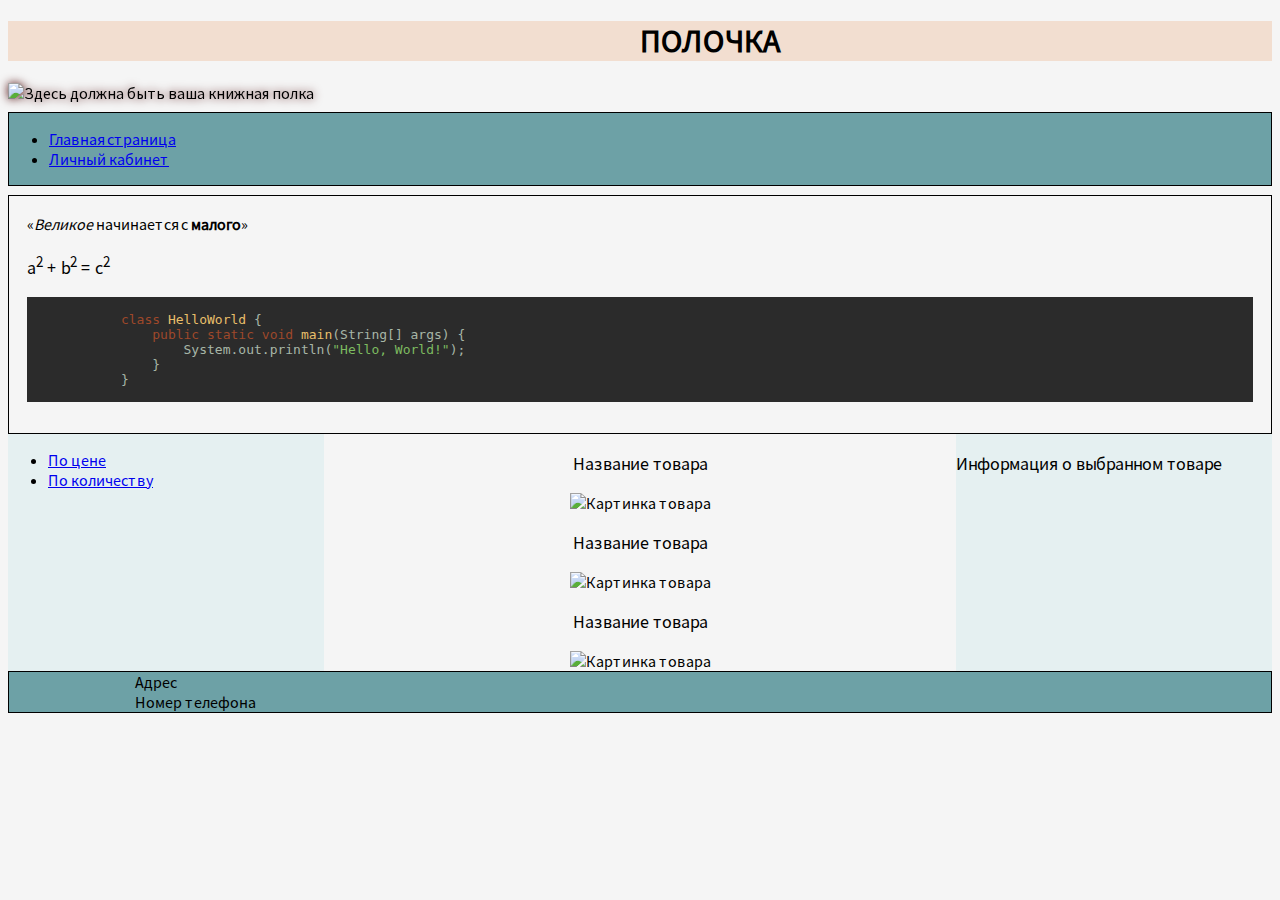
==== index.html @ b984e6ff "feat: add lab-2" ====
<!DOCTYPE html>
<html lang="ru">
<head>
    <meta charset="UTF-8">
    <title>ПОЛОЧКА</title>
    <link rel="stylesheet" href="CSS/style.css">
</head>
<body>
<header>
    <div class="sub-header">
        <div id="head">
        <div class="shop-name">
            <h1>ПОЛОЧКА</h1>
        </div>
        </div>
    </div>

    <div id="shelf">
        <img src="images/books.png" width="100%" alt="Здесь должна быть ваша книжная полка" class="shadow">
    </div>

    <nav>
        <div>
            <ul>
                <li>
                    <a href="#">Главная страница</a>
                </li>
                <li>
                    <a href="#">Личный кабинет</a>
                </li>
            </ul>
        </div>
    </nav>
</header>
<main>
    <div class="beautyful-square">
    <q><i>Великое</i> начинается с <b>малого</b></q>
    <p>a<sup>2</sup> + b<sup>2</sup> = c<sup>2</sup></p>
    <div class="code">
        <pre><div id="code"><code>
            <span class="orange">class</span> <span class="yellow">HelloWorld</span> {
                <span class="orange">public static void</span> <span class="yellow">main</span>(String[] args) {
                    System.out.println(<span class="green">"Hello, World!"</span>);
                }
            }
        </code></div></pre>
    </div></div>
    <div class="products">
        <section class="filters">
            <ul>
                <li>
                    <a href="#">По цене</a>
                </li>
                <li>
                    <a href="#">По количеству</a>
                </li>
            </ul>
        </section>
        <div class="product-cards">
            <div class="product-card">
                <p>Название товара</p>
                <img src="" alt="Картинка товара">
            </div>
            <div class="product-card">
                <p>Название товара</p>
                <img src="" alt="Картинка товара">
            </div>
            <div class="product-card">
                <p>Название товара</p>
                <img src="" alt="Картинка товара">
            </div>
        </div>
        <div class="product-info">
            <p>Информация о выбранном товаре</p>
        </div>
    </div>
</main>
<footer>
    <section class="contacts">
        <div class="address">
            Адрес
        </div>
        <div class="phone-numbers">
            Номер телефона
        </div>
    </section>
</footer>
</body>
</html>
---- CSS/style.css ----
body {
    background-color: #F5F5F5;
    font-family: "SourceSansPro";
}
.sub-header {
    background-color: #F2DED0;
    margin-left: auto;
    margin-right: auto;
    width: 100%;
}
#head {
    margin: 0 50% 0 50%;
}
nav {
    background-color: #6DA1A6;
    border-style: solid;
    border-width: 1px;
    margin-bottom: 1vh;
    margin-top: 1vh;
}
.beautyful-square {
    padding: 2vh;
    border-style: solid;
    border-width: 1px;
}
#code {
    color: #a7b6a7;
    background-color: #2b2b2b;
}
.orange {
    color: #9e482a;
}
.yellow {
    color: #e8bf6a;
}
.green {
    color: #7dbb60;
}
footer {
    background-color: #6DA1A6;
    border-style: solid;
    border-width: 1px;
    margin-bottom: 1vh;
}
.filters {
    width: 25%;
    background-color: #E5F0F1;
}
.product-cards {
    width: 50%;
}
.product-info {
    width: 25%;
    padding-right: 0;
    background-color: #E5F0F1;
}
p {
    font-family: "SourceSansPro";
    font-size: 18px;
    font-weight: 400;
    font-style: normal;
    font-stretch: normal;
}

.products {
    display: flex;
}

.product-card {
    text-align: center;
}

.shadow {
    filter: drop-shadow(0 0 5px #581818);
}

.contacts {
    margin-left: 10%;
}

@font-face {
    font-family: "SourceSansPro";
    src: url("../fonts/Source_Sans_Pro/SourceSansPro-Regular.ttf") format("truetype");
    font-style: normal;
    font-weight: normal;
}
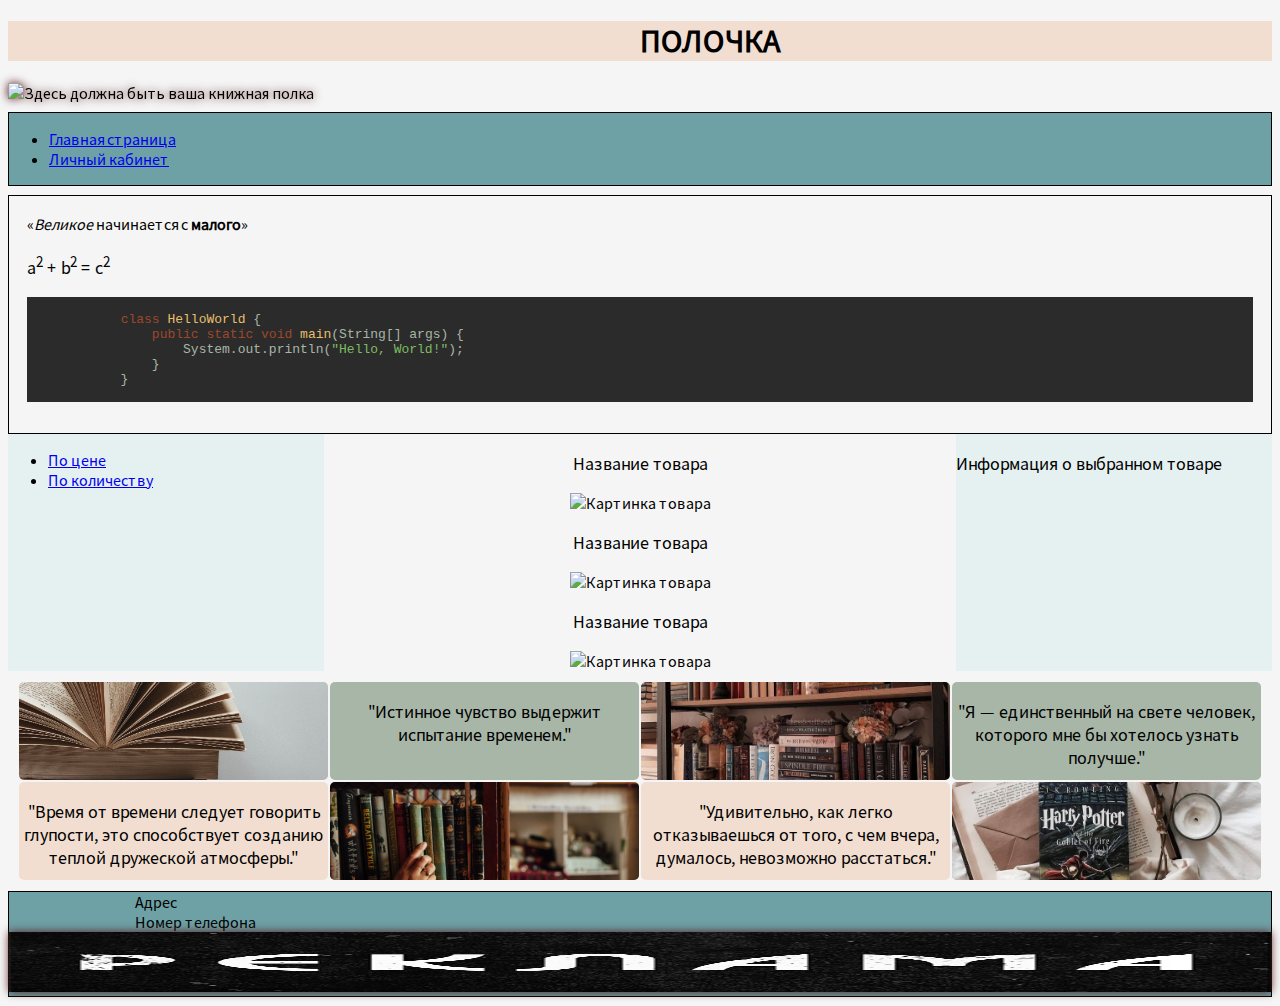
==== commit d03a3014: "feat: add lab-3" ====
--- a/index.html
+++ b/index.html
@@ -74,6 +74,16 @@
             <p>Информация о выбранном товаре</p>
         </div>
     </div>
+    <div class="mygrid">
+        <div><img src="images/grid2.jpg" class = "grid-images"></div>
+        <div><p>"Истинное чувство выдержит испытание временем."</p></div>
+        <div><img src="images/grid1.jpg" class = "grid-images"></div>
+        <div><p>"Я — единственный на свете человек, которого мне бы хотелось узнать получше."</p></div>
+        <div><p>"Время от времени следует говорить глупости, это способствует созданию теплой дружеской атмосферы."</p></div>
+        <div><img src="images/grid4.jpg" class = "grid-images"></div>
+        <div><p>"Удивительно, как легко отказываешься от того, с чем вчера, думалось, невозможно расстаться."</p></div>
+        <div><img src="images/grid3.jpg" class = "grid-images"></div>
+    </div>
 </main>
 <footer>
     <section class="contacts">
@@ -84,6 +94,9 @@
             Номер телефона
         </div>
     </section>
+    <div class="advertisement">
+        <img src="images/advertisement.png" width="100%" height=60hx alt="Здесь должна быть ваша реклама" class="shadow">
+    </div>
 </footer>
 </body>
 </html>--- a/CSS/style.css
+++ b/CSS/style.css
@@ -42,6 +42,14 @@
     border-width: 1px;
     margin-bottom: 1vh;
 }
+
+@media screen and (max-width: 600px) {
+    .advertisement {
+        display: none;
+        position: absolute;
+    }
+}
+
 .filters {
     width: 25%;
     background-color: #E5F0F1;
@@ -83,4 +91,29 @@
     src: url("../fonts/Source_Sans_Pro/SourceSansPro-Regular.ttf") format("truetype");
     font-style: normal;
     font-weight: normal;
+}
+
+.mygrid{
+    display: grid;
+    grid-template-rows: 100px 100px;
+    grid-template-columns: repeat(4, 1fr);
+    padding: 10px;
+    text-align: center;
+    vertical-align: middle;
+}
+
+.mygrid > * {
+    background-color: #F2DED0;
+    border-radius: 5px;
+    margin: 1px;
+}
+.mygrid :nth-child(2n) {
+    background-color: #a7b6a7;
+}
+
+.grid-images {
+    object-fit: cover;
+    border-radius: 5px;
+    width: 100%;
+    height: 100%;
 }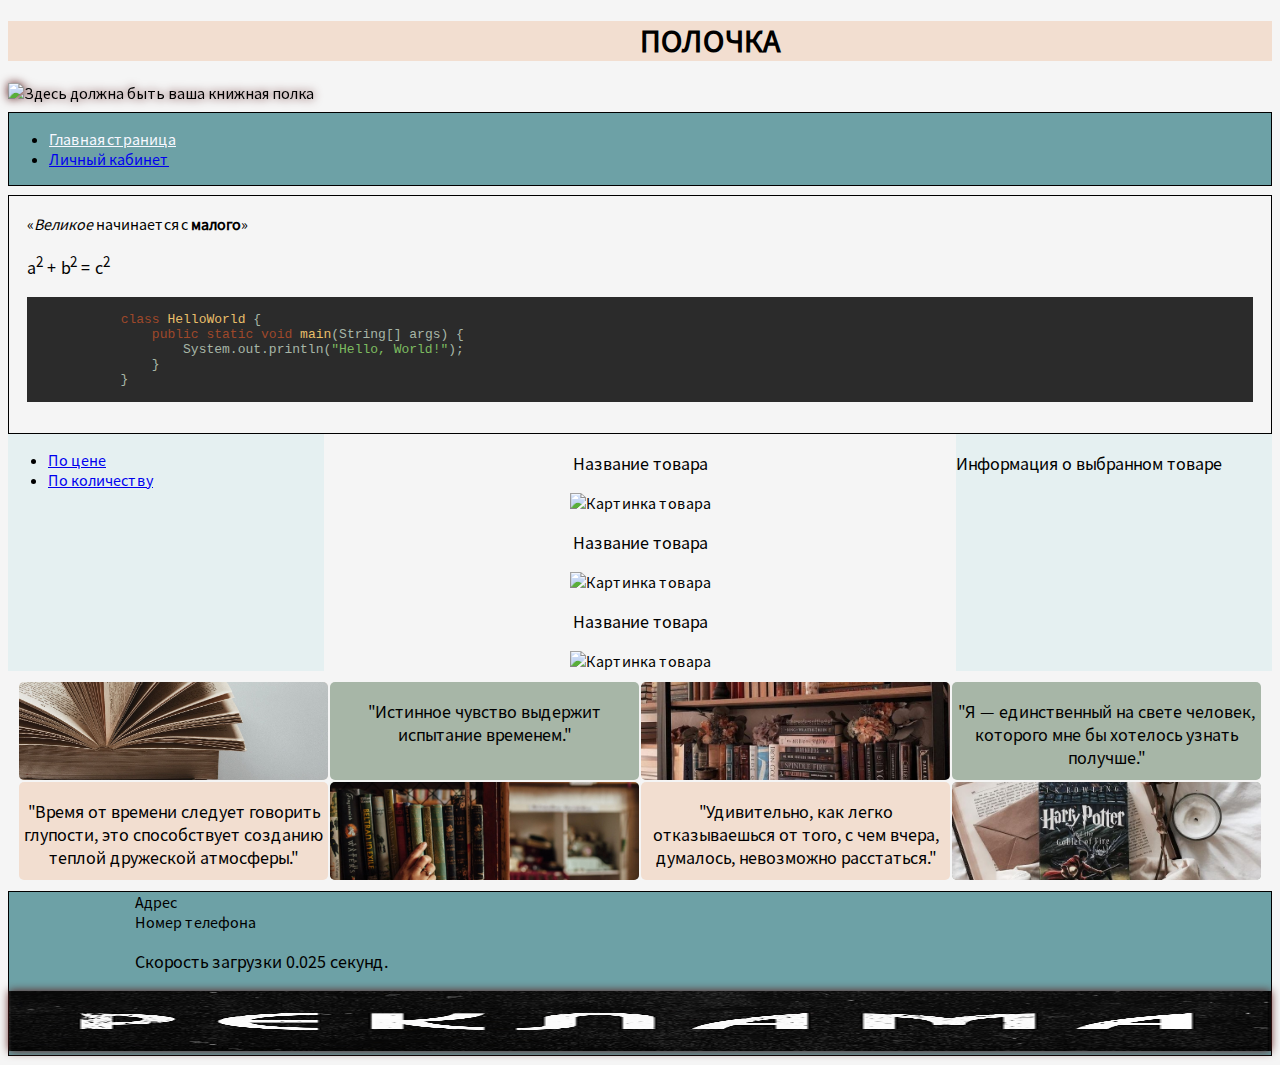
==== commit 39f0c923: "feat: add lab-4" ====
--- a/index.html
+++ b/index.html
@@ -4,6 +4,8 @@
     <meta charset="UTF-8">
     <title>ПОЛОЧКА</title>
     <link rel="stylesheet" href="CSS/style.css">
+    <script src="JS/download_counter.js"></script>
+    <script src="JS/active_menu.js" type="module"></script>
 </head>
 <body>
 <header>
@@ -23,10 +25,10 @@
         <div>
             <ul>
                 <li>
-                    <a href="#">Главная страница</a>
+                    <a href="index.html" class="menu">Главная страница</a>
                 </li>
                 <li>
-                    <a href="#">Личный кабинет</a>
+                    <a href="profile.html" class="menu">Личный кабинет</a>
                 </li>
             </ul>
         </div>
@@ -76,13 +78,13 @@
     </div>
     <div class="mygrid">
         <div><img src="images/grid2.jpg" class = "grid-images"></div>
-        <div><p>"Истинное чувство выдержит испытание временем."</p></div>
+        <div class="grid-text"><p>"Истинное чувство выдержит испытание временем."</p></div>
         <div><img src="images/grid1.jpg" class = "grid-images"></div>
-        <div><p>"Я — единственный на свете человек, которого мне бы хотелось узнать получше."</p></div>
+        <div class="grid-text"><p>"Я — единственный на свете человек, которого мне бы хотелось узнать получше."</p></div>
         <div><p>"Время от времени следует говорить глупости, это способствует созданию теплой дружеской атмосферы."</p></div>
-        <div><img src="images/grid4.jpg" class = "grid-images"></div>
+        <div class="grid-text"><img src="images/grid4.jpg" class = "grid-images"></div>
         <div><p>"Удивительно, как легко отказываешься от того, с чем вчера, думалось, невозможно расстаться."</p></div>
-        <div><img src="images/grid3.jpg" class = "grid-images"></div>
+        <div class="grid-text"><img src="images/grid3.jpg" class = "grid-images"></div>
     </div>
 </main>
 <footer>
@@ -93,6 +95,9 @@
         <div class="phone-numbers">
             Номер телефона
         </div>
+        <div>
+            <p>Скорость загрузки <span id="load-speed"></span> секунд.</p>
+        </div>
     </section>
     <div class="advertisement">
         <img src="images/advertisement.png" width="100%" height=60hx alt="Здесь должна быть ваша реклама" class="shadow">
--- a/CSS/style.css
+++ b/CSS/style.css
@@ -116,4 +116,27 @@
     border-radius: 5px;
     width: 100%;
     height: 100%;
+}
+.personal-info {
+    margin-left: 30px;
+    font-size: 20px;
+    font-weight: bold;
+    font-style: oblique;
+    font-stretch: condensed;
+}
+
+#load-speed {
+    color: antiquewhite;
+}
+
+.menu:hover { background: #F2DED0; }
+
+.active {
+    color: ghostwhite;
+}
+
+@media screen and (max-width: 1200px) {
+    .mygrid {
+        display: none;
+    }
 }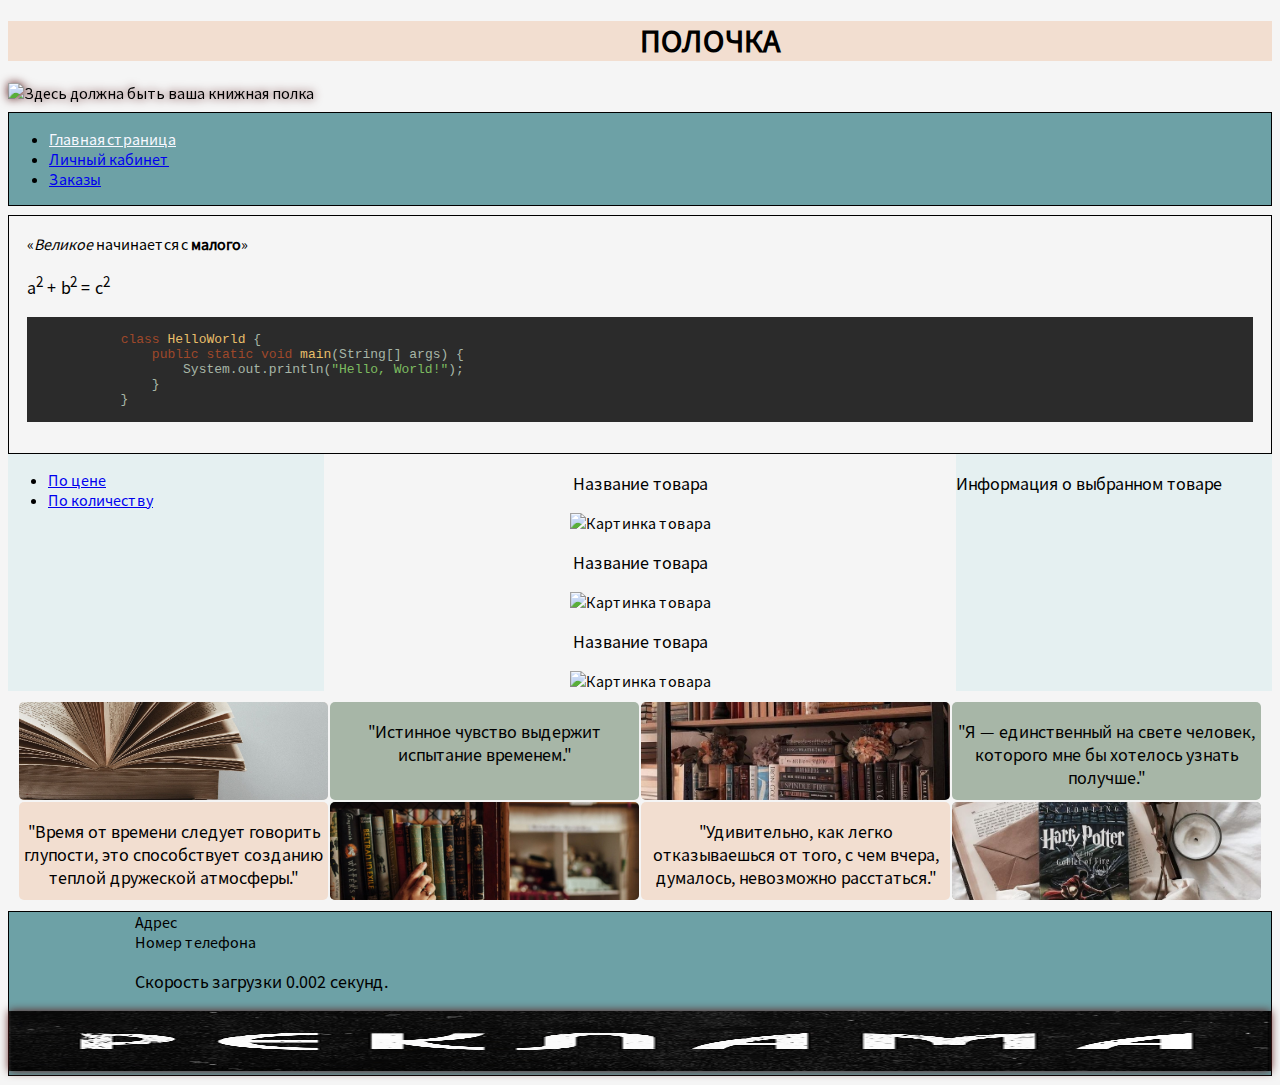
==== commit af163d86: "feat: add lab-5" ====
--- a/index.html
+++ b/index.html
@@ -29,6 +29,9 @@
                 </li>
                 <li>
                     <a href="profile.html" class="menu">Личный кабинет</a>
+                </li>
+                <li>
+                    <a href="orders.html" class="menu">Заказы</a>
                 </li>
             </ul>
         </div>
--- a/CSS/style.css
+++ b/CSS/style.css
@@ -135,6 +135,24 @@
     color: ghostwhite;
 }
 
+.form {
+    margin-bottom: 30px;
+}
+
+.order-form {
+    border-width: 2px;
+    border-color: #2b2b2b;
+}
+
+.order-form-name {
+    position: relative;
+    padding: 10px 15px;
+    overflow: hidden;
+    background-color: #fafafa;
+    border-width: 2px;
+    border-color: black;
+}
+
 @media screen and (max-width: 1200px) {
     .mygrid {
         display: none;
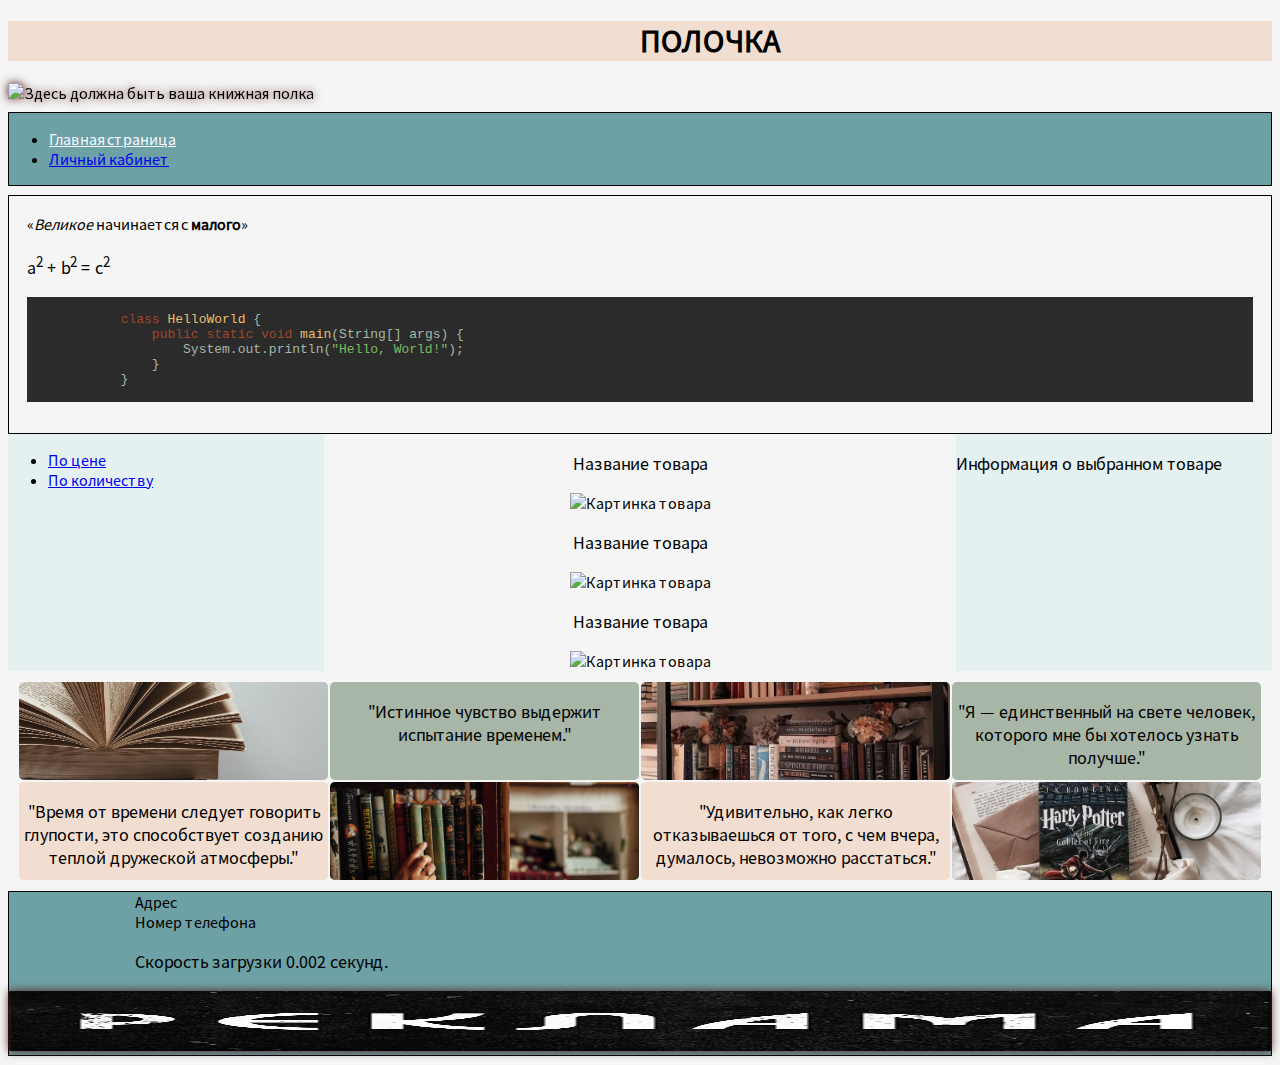
==== commit 4caa5407: "Merge pull request #6 from EugeniyaMo/lab-4" ====
--- a/index.html
+++ b/index.html
@@ -29,9 +29,6 @@
                 </li>
                 <li>
                     <a href="profile.html" class="menu">Личный кабинет</a>
-                </li>
-                <li>
-                    <a href="orders.html" class="menu">Заказы</a>
                 </li>
             </ul>
         </div>
--- a/CSS/style.css
+++ b/CSS/style.css
@@ -135,24 +135,6 @@
     color: ghostwhite;
 }
 
-.form {
-    margin-bottom: 30px;
-}
-
-.order-form {
-    border-width: 2px;
-    border-color: #2b2b2b;
-}
-
-.order-form-name {
-    position: relative;
-    padding: 10px 15px;
-    overflow: hidden;
-    background-color: #fafafa;
-    border-width: 2px;
-    border-color: black;
-}
-
 @media screen and (max-width: 1200px) {
     .mygrid {
         display: none;
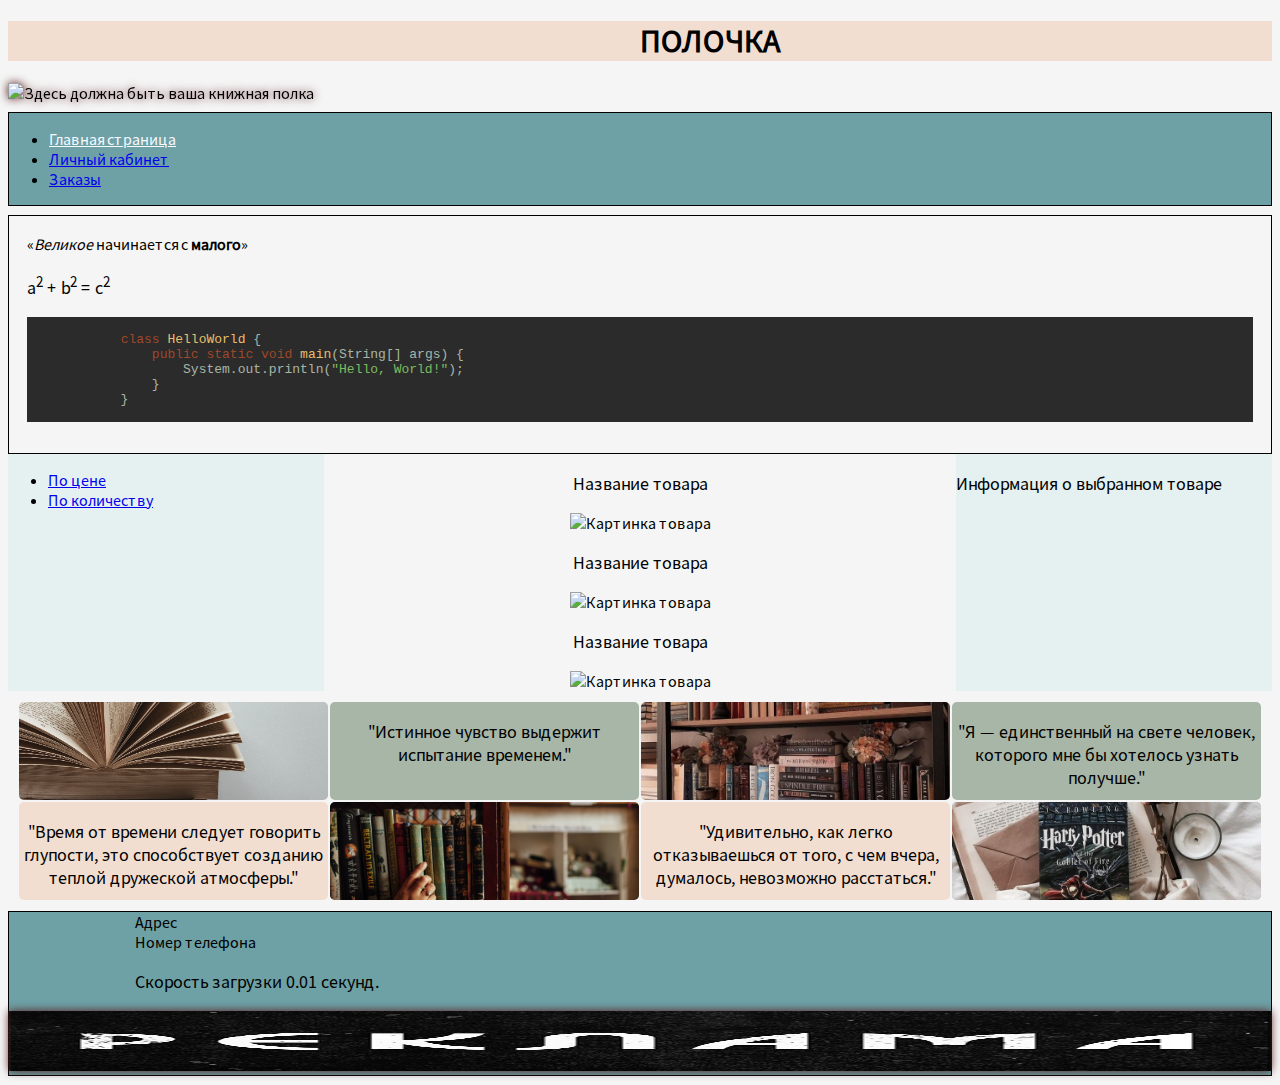
==== commit f8d21344: "Merge pull request #7 from EugeniyaMo/lab-5" ====
--- a/index.html
+++ b/index.html
@@ -29,6 +29,9 @@
                 </li>
                 <li>
                     <a href="profile.html" class="menu">Личный кабинет</a>
+                </li>
+                <li>
+                    <a href="orders.html" class="menu">Заказы</a>
                 </li>
             </ul>
         </div>
--- a/CSS/style.css
+++ b/CSS/style.css
@@ -135,6 +135,24 @@
     color: ghostwhite;
 }
 
+.form {
+    margin-bottom: 30px;
+}
+
+.order-form {
+    border-width: 2px;
+    border-color: #2b2b2b;
+}
+
+.order-form-name {
+    position: relative;
+    padding: 10px 15px;
+    overflow: hidden;
+    background-color: #fafafa;
+    border-width: 2px;
+    border-color: black;
+}
+
 @media screen and (max-width: 1200px) {
     .mygrid {
         display: none;
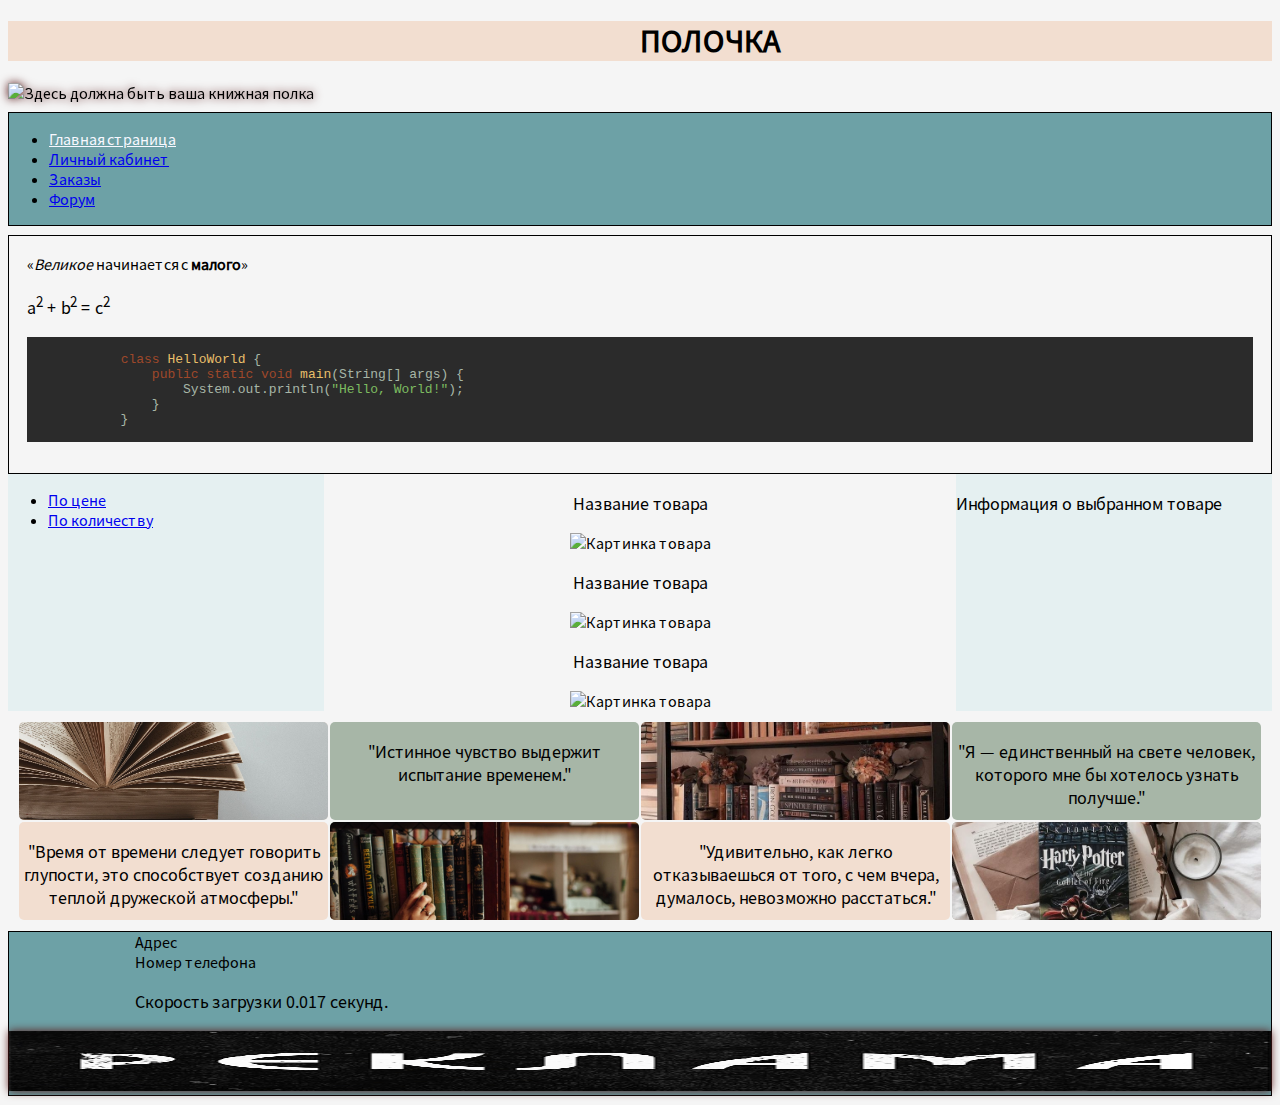
==== commit 02770810: "feat: add lab-6" ====
--- a/index.html
+++ b/index.html
@@ -32,6 +32,9 @@
                 </li>
                 <li>
                     <a href="orders.html" class="menu">Заказы</a>
+                </li>
+                <li>
+                    <a href="forum.html" class="menu">Форум</a>
                 </li>
             </ul>
         </div>
--- a/CSS/style.css
+++ b/CSS/style.css
@@ -157,4 +157,18 @@
     .mygrid {
         display: none;
     }
+}
+
+.post {
+    padding-bottom: 15px;
+}
+
+.post-title {
+    color: midnightblue;
+    font-weight: bold;
+
+}
+
+.post-body {
+    color: #6DA1A6;
 }